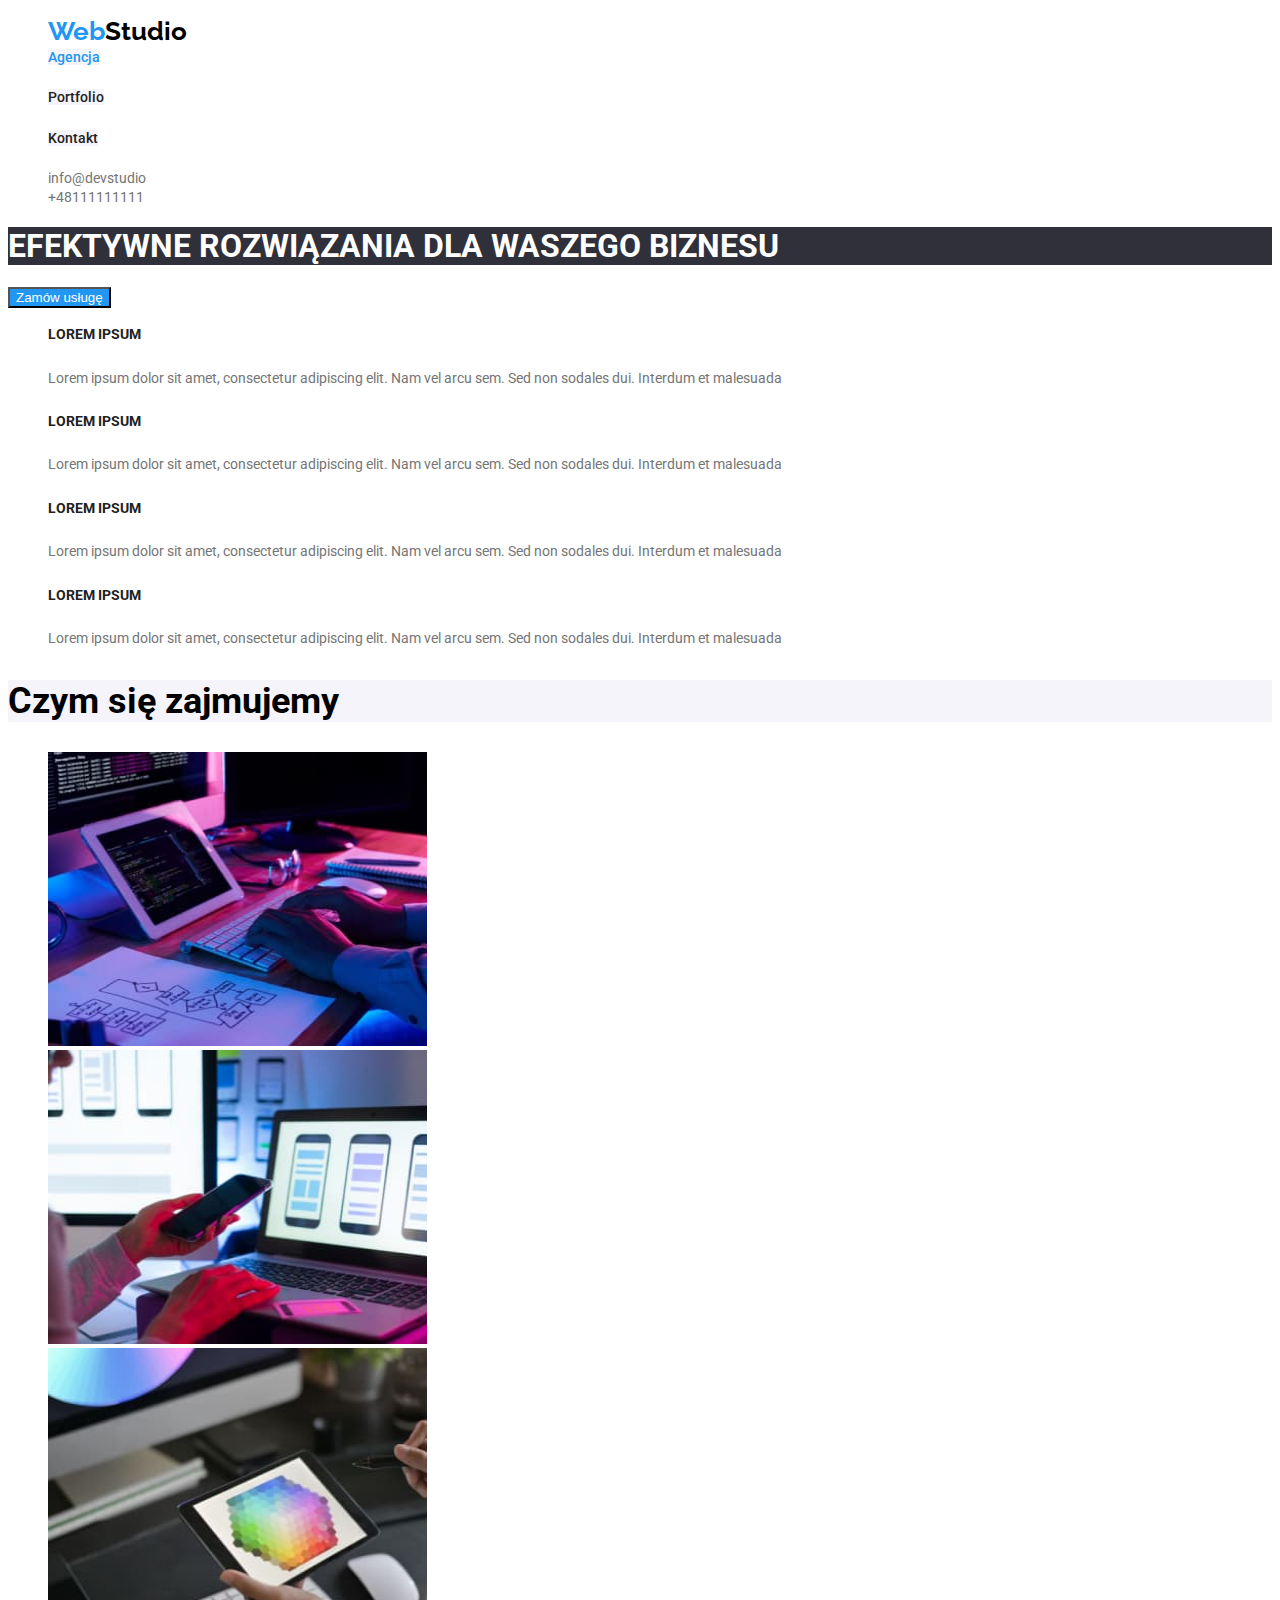
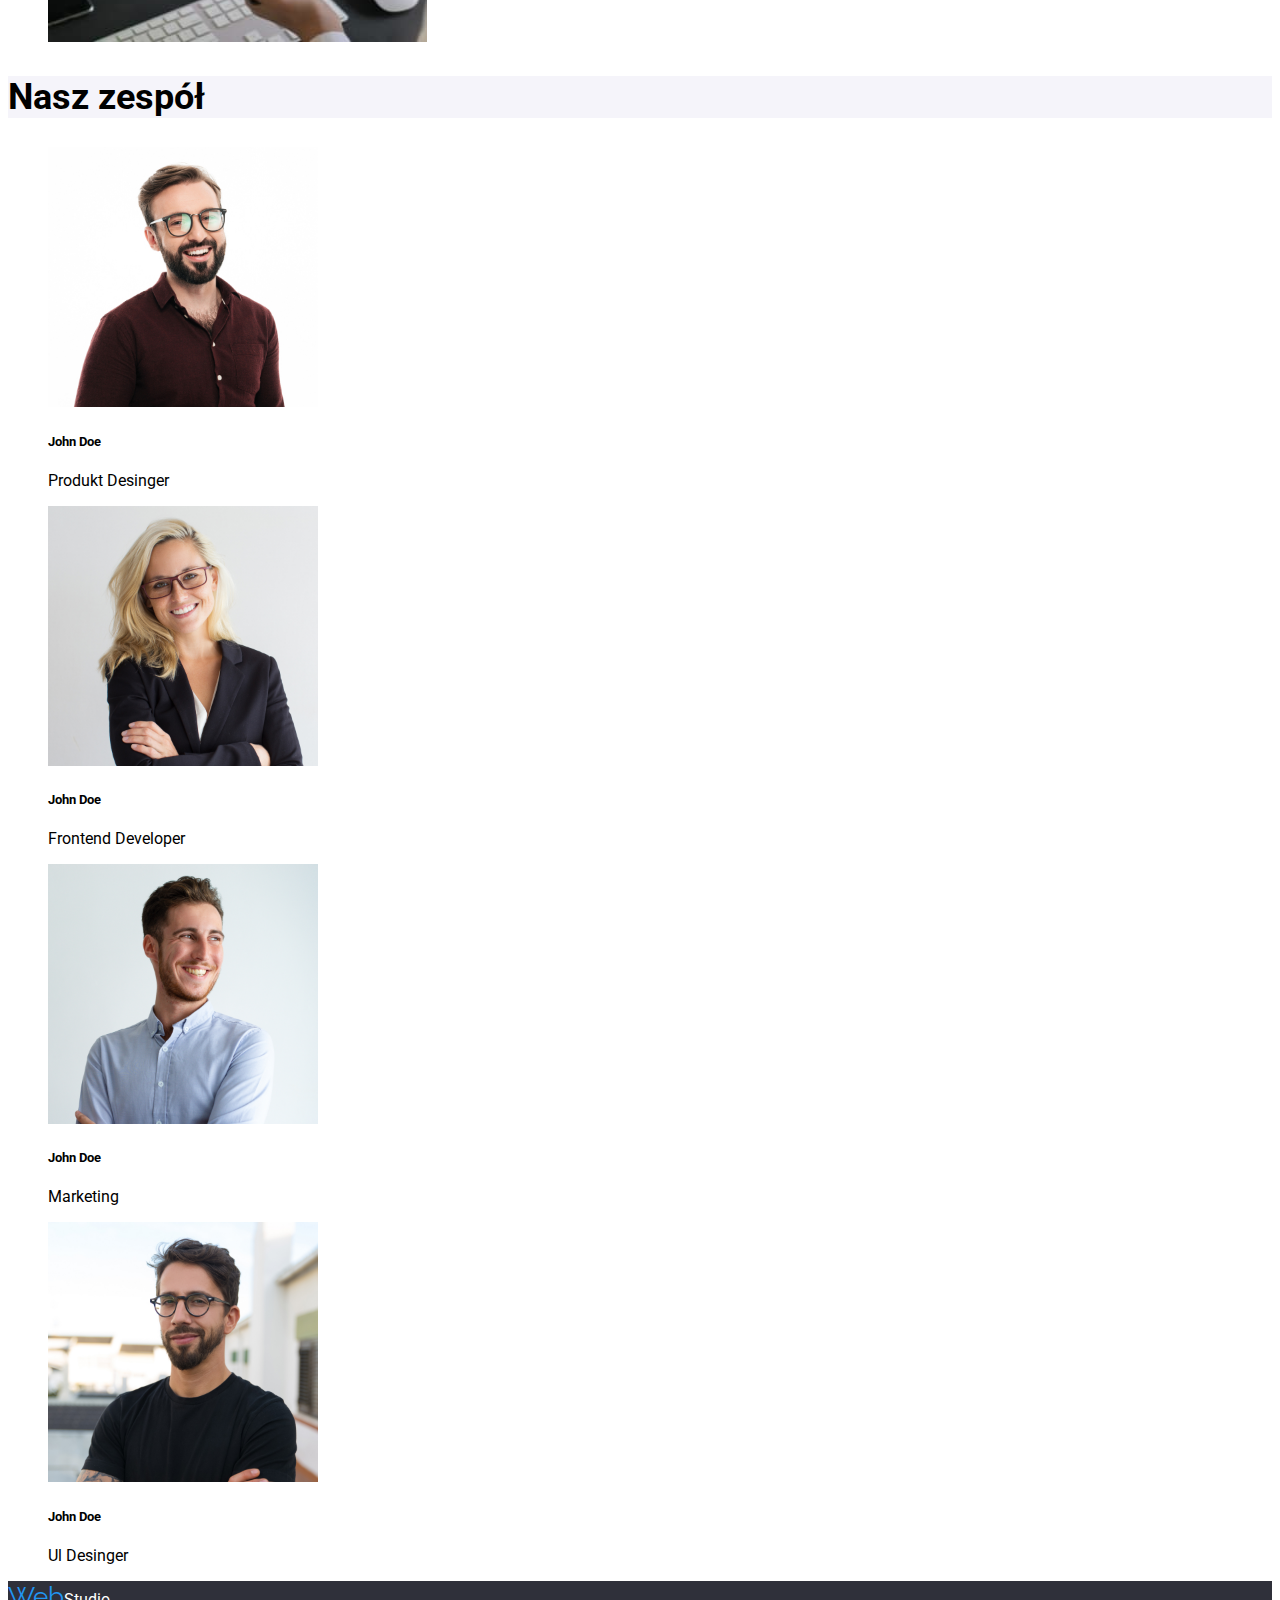
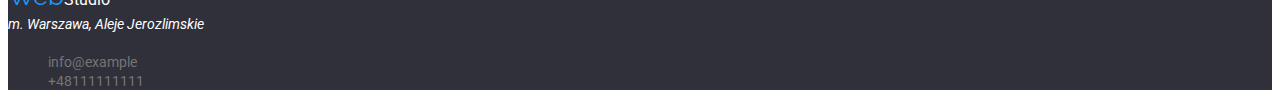
==== index.html @ 67bc86df "Initial commit" ====
<!DOCTYPE html>
<html lang="pl">

<head>
  <meta charset="UTF-8" />
  <meta http-equiv="X-UA-Compatible" content="IE=edge" />
  <meta name="viewport" content="width=device-width, initial-scale=1.0" />
  <link href="./CSS/styles.css" rel="stylesheet" />
  <link rel="preconnect" href="https://fonts.googleapis.com">
  <link rel="preconnect" href="https://fonts.gstatic.com" crossorigin>
  <link href="https://fonts.googleapis.com/css2?family=Raleway:wght@700&family=Roboto:wght@400;500;700;900&display=swap"
    rel="stylesheet">
  <title>Document</title>
</head>

<body>
  <header>
    <nav>
      <ul>
        <li><a class="logo-header" href="#logo"><span>Web</span>Studio</a></li>
        <li><a class="nav-link" href="./index.html"><span>Agencja</span></a></li>
        <li>
          <h4><a class="nav-link" href="portfolio.html">Portfolio</a></h4>
        </li>
        <li>
          <h4><a class="nav-link" href="">Kontakt</a></h4>
        </li>
      </ul>
    </nav>
    <ul>
      <li>
        <a class="contact" href="mailto:info@devstudio.com">info@devstudio</a>
      </li>
      <li>
        <a class="contact" href="tel:+48111111111">+48111111111</a>
      </li>
    </ul>
  </header>
  <main>
    <section>
      <h1 class="section">EFEKTYWNE ROZWIĄZANIA DLA WASZEGO BIZNESU</h1>
      <button class="button1">
        Zamów usługę
      </button>
      <ul>
        <li>
          <h4 class="list">LOREM IPSUM</h4>
          <h5 class="list-item">Lorem ipsum dolor sit amet, consectetur adipiscing elit. Nam vel arcu sem. Sed non
            sodales dui. Interdum
            et malesuada</h5>
        </li>
        <li>
          <h4 class="list">LOREM IPSUM</h4>
          <h5 class="list-item">Lorem ipsum dolor sit amet, consectetur adipiscing elit. Nam vel arcu sem. Sed non
            sodales dui. Interdum
            et malesuada</h5>
        </li>
        <li>
          <h4 class="list">LOREM IPSUM</h4>
          <h5 class="list-item">Lorem ipsum dolor sit amet, consectetur adipiscing elit. Nam vel arcu sem. Sed non
            sodales dui. Interdum
            et malesuada</h5>
        </li>
        <li>
          <h4 class="list">LOREM IPSUM</h4>
          <h5 class="list-item">Lorem ipsum dolor sit amet, consectetur adipiscing elit. Nam vel arcu sem. Sed non
            sodales dui. Interdum
            et malesuada</h5>
        </li>
      </ul>
    </section>
    <h2 class="section1">Czym się zajmujemy</h2>
    <ul>
      <li>
        <img src="images/computer.jpg" height="294" width="379">
      </li>
      <li>
        <img src="images/hand.jpg" height="294" width="379">
      </li>
      <li>
        <img src="images/tablet.jpg" height="294" width="379">
      </li>
    </ul>
    <section>
      <h2 class="section1">Nasz zespół</h2>
      <ul>
        <li>
          <img src="images/man1.jpg" width="270" height="260">
          <h5 class="name">John Doe</h5>
          <p>Produkt Desinger</p>
        </li>
        <li>
          <img src="images/woman.jpg" width="270px" height="260">
          <h5 class="name">John Doe</h5>
          <p>Frontend Developer</p>
        </li>
        <li>
          <img src="images/man2.jpg" width="270" height="260">
          <h5 class="name">John Doe</h5>
          <p>Marketing</p>
        </li>
        <li>
          <img src="images/man3.jpg" width="270" height="260">
          <h5 class="name">John Doe</h5>
          <p>Ul Desinger</p>
        </li>
      </ul>
    </section>
  </main>
  <footer>
    <a class="logo-header2" href="#logo"><span class="span">Web</span>Studio</a>
    <address class="address">m. Warszawa, Aleje Jerozlimskie</address>
    <ul>
      <li><a class="contact" href="mailto:info@example.com">info@example</a></li>
      <li><a class="contact" href="tel:+48111111111">+48111111111</a></li>
    </ul>
  </footer>
</body>
---- CSS/styles.css ----
body {
  font-family: "Raleway", sans-serif;
  font-family: "Roboto", sans-serif;
  background-color: #ffffff;
}
a {
  text-decoration: none;
}
.logo-header {
  color: #000000;
  font-weight: 700;
  font-size: 26px;
  font-family: "raleway";
}
.logo-header > span {
  color: #2196f3;
  font-weight: 700px;
  font-family: "Raleway";
  font-size: 26px;
  line-height: 31px;
}
.nav-link {
  background-color: #f5f4fa;
  text-decoration: none;
  text-decoration-color: none;
  color: #212121;
  font-family: "Roboto";
  font-weight: 500;
  font-size: 14px;
  line-height: 16px;
}

.nav-link span {
  color: #2196f3;
}
.contact {
  text-decoration: none;
  color: #757575;
  font-weight: 500px;
  font-size: 14px;
  line-height: 16px;
}
.button-style li {
  list-style-type: none;
  font-weight: 500px;
}

.button-style {
  background: #f5f4fa;
  border-radius: 4px;
  cursor: pointer;
  border: none;
}
.button-style:hover {
  background-color: #2196f3;
}
footer {
  background-color: #2f303a;
}
ul {
  list-style-type: none;
}
.section {
  color: #ffffff;
  background-color: #2f303a;
  font-family: "roboto";
}
.button1 {
  background-color: #2196f3;
  color: #ffffff;
}
.list {
  color: #212121;
  font-family: "roboto";
  font-weight: 700px;
  font-weight: 700;
  font-size: 14px;
  line-height: 16px;
}
.list-item {
  color: #757575;
  font-family: "roboto";
  font-weight: 400;
  font-size: 14px;
  line-height: 24px;
}
.section1 {
  font-family: "Roboto";
  font-style: normal;
  font-weight: 700;
  font-size: 36px;
  line-height: 42px;
  background-color: #f5f4fa;
}
.name {
}
.address {
  color: #ffffff;
  font-family: "Roboto";
  font-weight: 400;
  font-size: 14px;
  line-height: 24px;
}
.logo-header2 {
  color: #ffffff;
}
.logo-header2 span {
  color: #2196f3;
  font-weight: 700px;
  font-family: "Raleway";
  font-size: 26px;
  line-height: 31px;
}
}
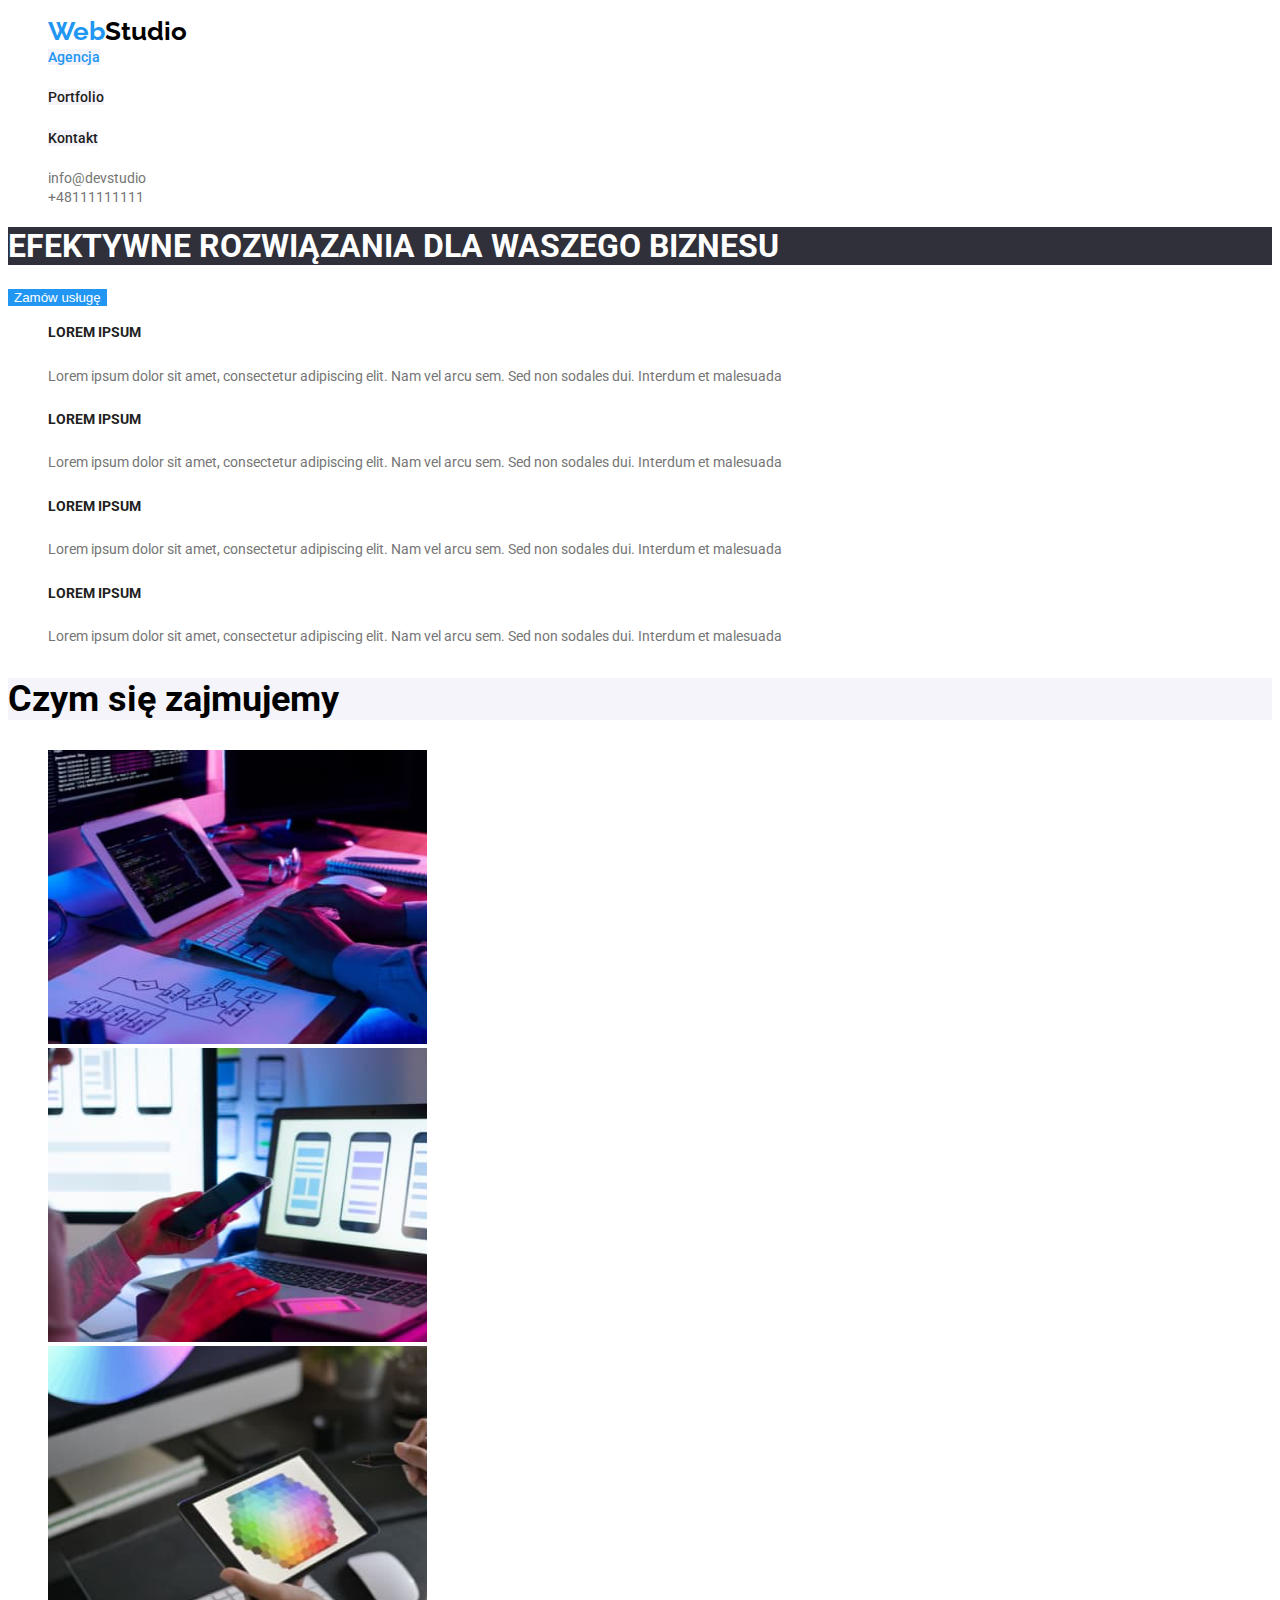
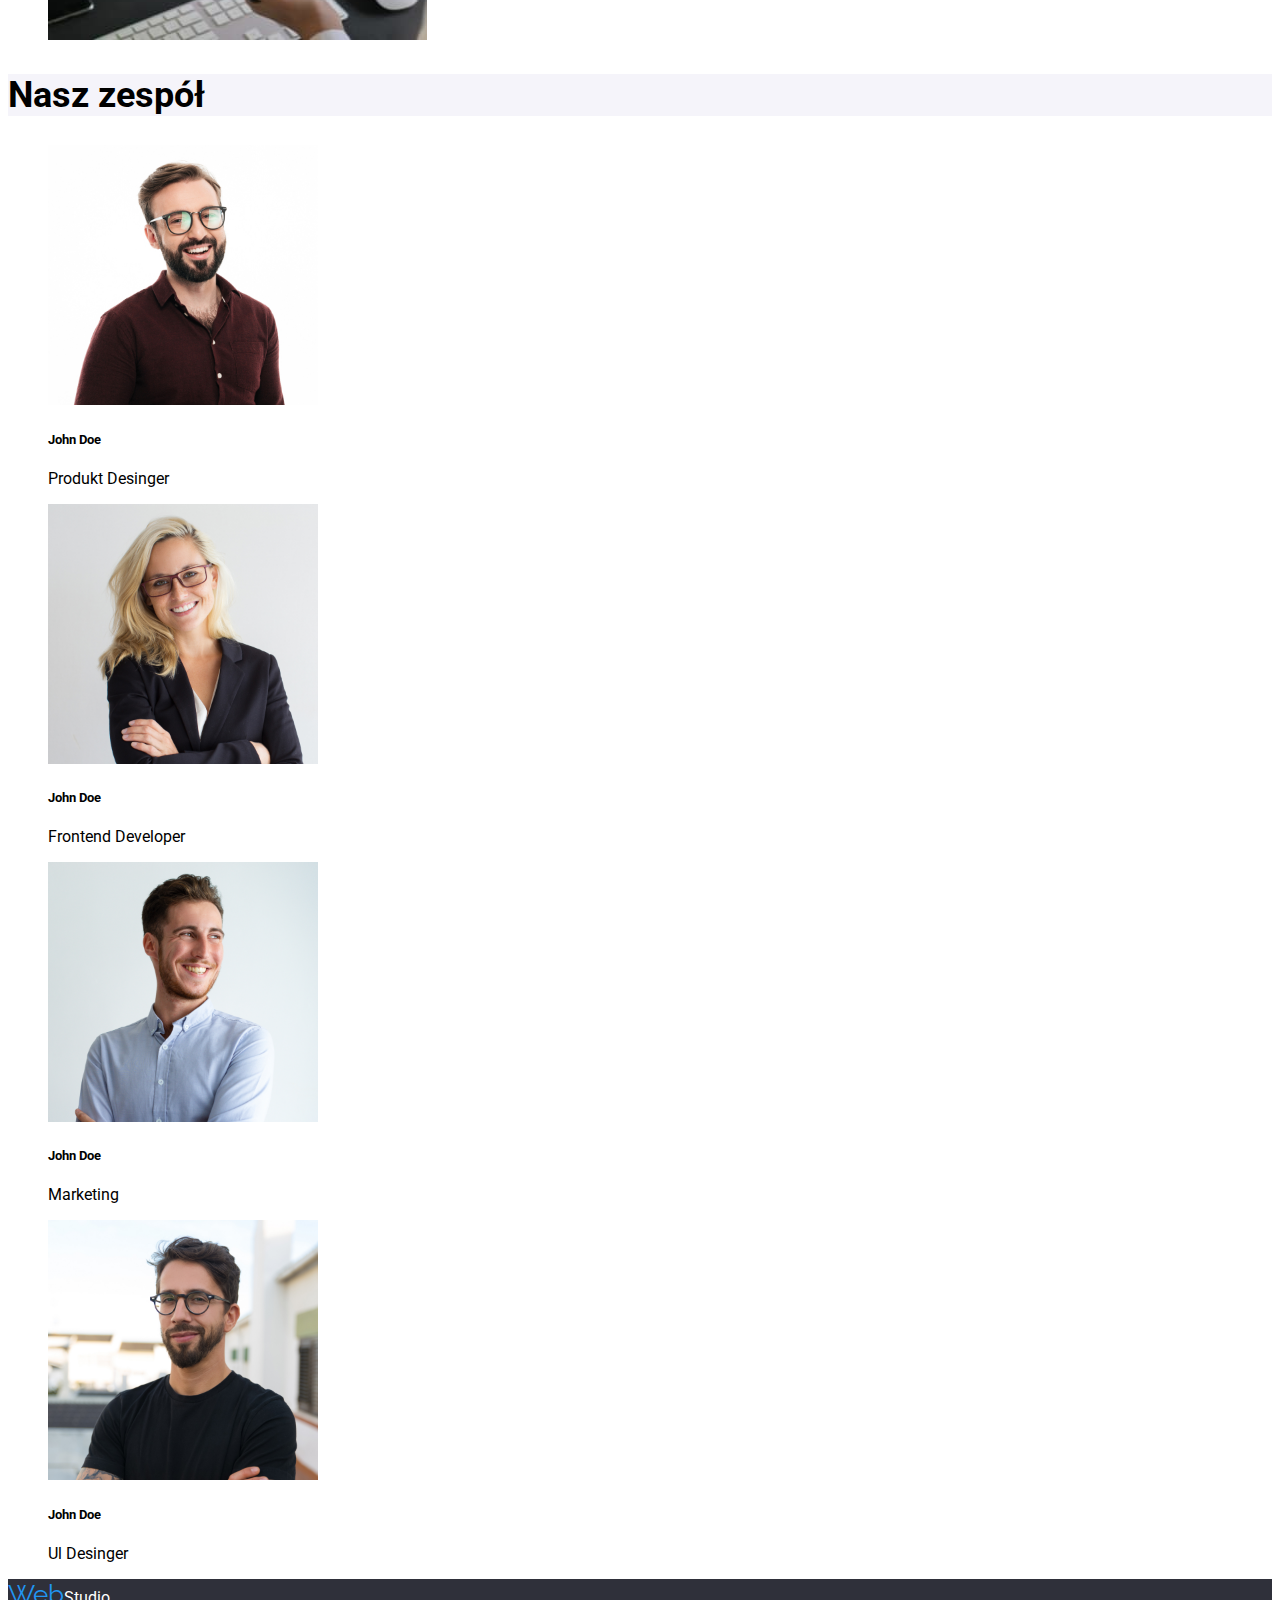
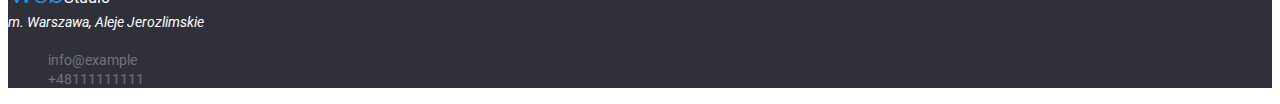
==== commit 664fa38a: "Poprawki" ====
--- a/index.html
+++ b/index.html
@@ -39,7 +39,7 @@
   <main>
     <section>
       <h1 class="section">EFEKTYWNE ROZWIĄZANIA DLA WASZEGO BIZNESU</h1>
-      <button class="button1">
+      <button class="button-1">
         Zamów usługę
       </button>
       <ul>
@@ -108,7 +108,7 @@
     </section>
   </main>
   <footer>
-    <a class="logo-header2" href="#logo"><span class="span">Web</span>Studio</a>
+    <a class="logo-header-2" href="#logo"><span class="span">Web</span>Studio</a>
     <address class="address">m. Warszawa, Aleje Jerozlimskie</address>
     <ul>
       <li><a class="contact" href="mailto:info@example.com">info@example</a></li>
--- a/CSS/styles.css
+++ b/CSS/styles.css
@@ -53,6 +53,7 @@
 }
 .button-style:hover {
   background-color: #2196f3;
+  color: #ffffff;
 }
 footer {
   background-color: #2f303a;
@@ -65,9 +66,11 @@
   background-color: #2f303a;
   font-family: "roboto";
 }
-.button1 {
+.button-1 {
   background-color: #2196f3;
   color: #ffffff;
+  cursor: pointer;
+  border: none;
 }
 .list {
   color: #212121;
@@ -101,10 +104,10 @@
   font-size: 14px;
   line-height: 24px;
 }
-.logo-header2 {
+.logo-header-2 {
   color: #ffffff;
 }
-.logo-header2 span {
+.logo-header-2 span {
   color: #2196f3;
   font-weight: 700px;
   font-family: "Raleway";
